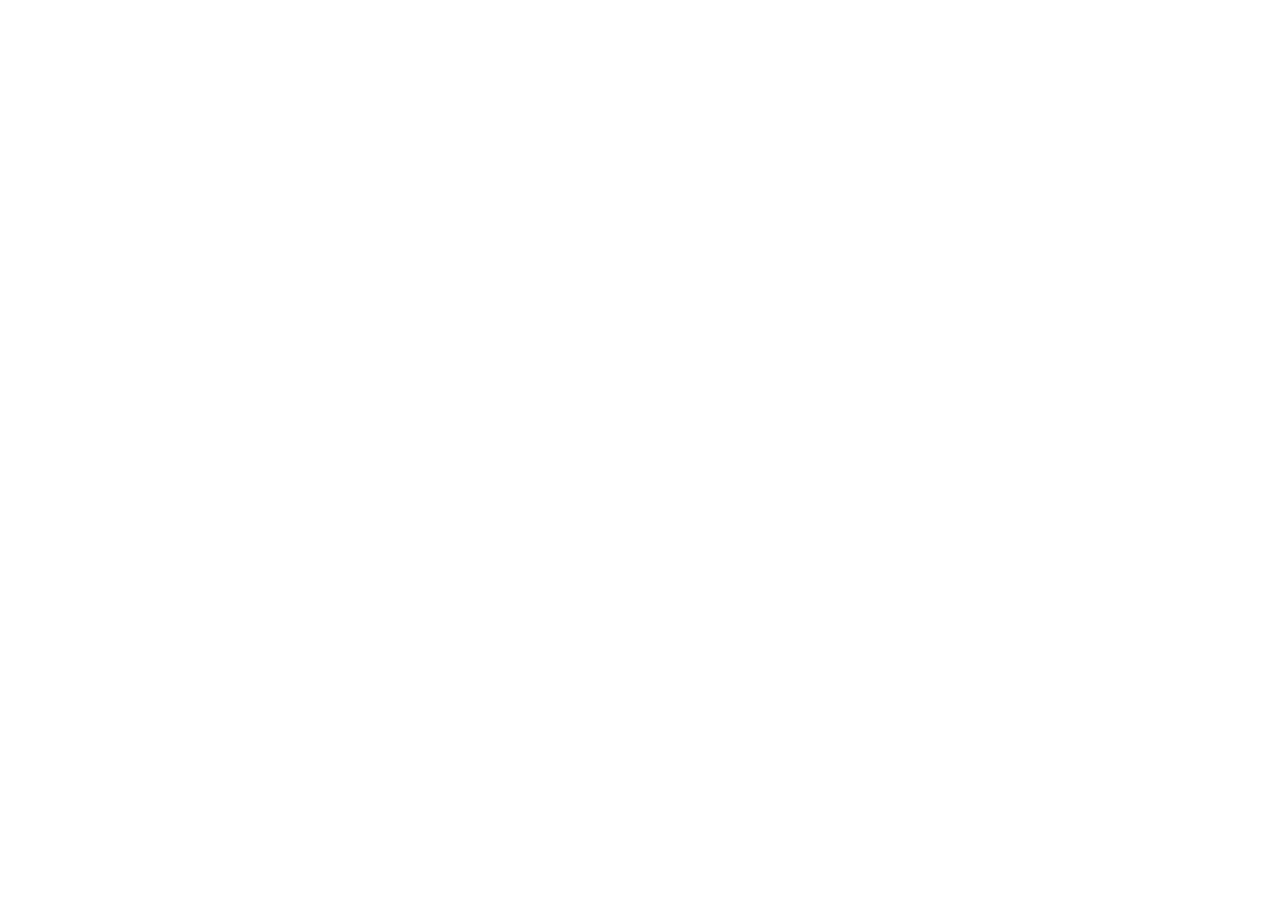
==== frontend/index.html @ 6b0ed91c "index.html file created" ====
<!DOCTYPE html>
<html lang="en">
<head>
    <meta charset="UTF-8">
    <meta name="viewport" content="width=device-width, initial-scale=1.0">
    <title>Project</title>
    <link rel="stylesheet" href="style.css">
</head>
<body>
    
</body>
</html>
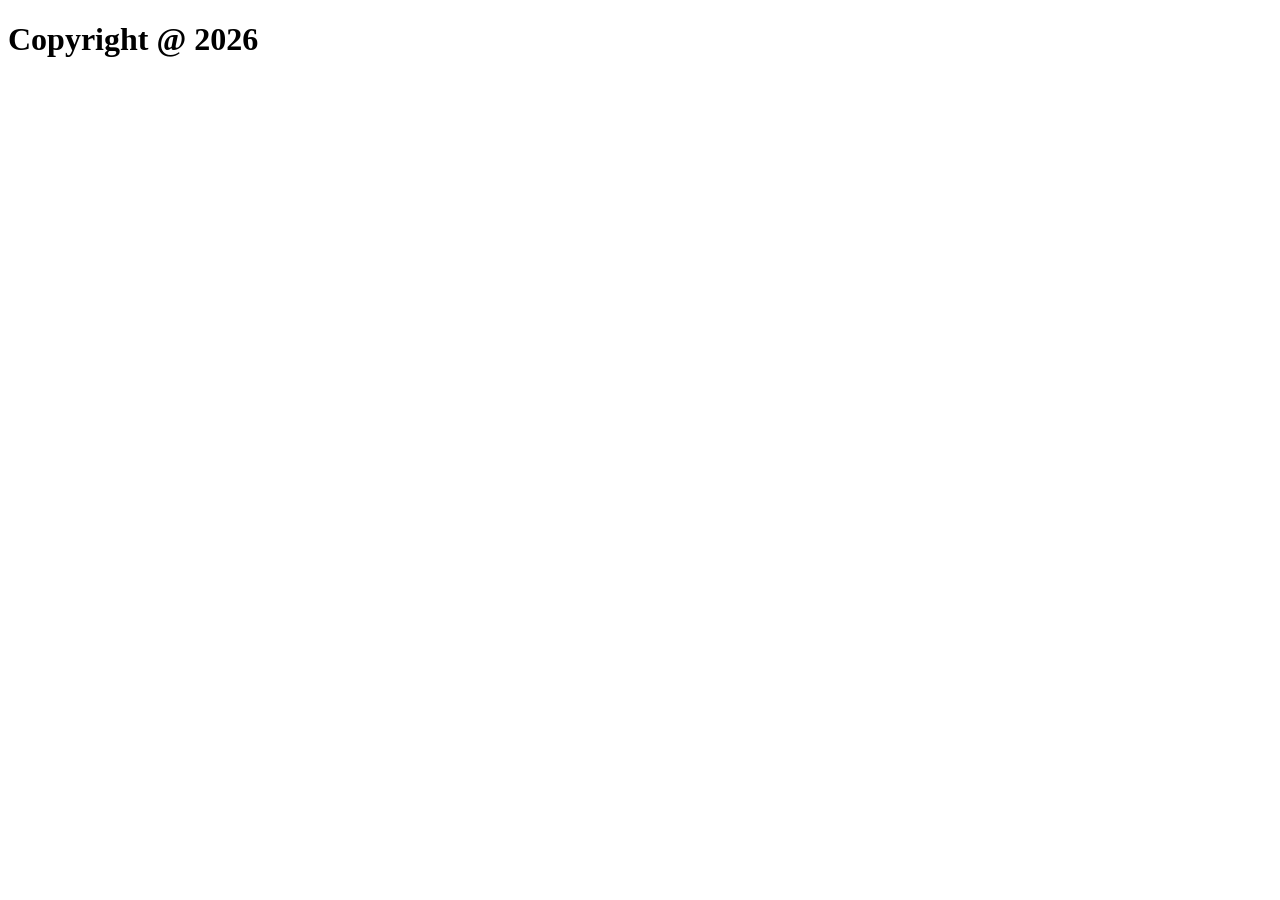
==== commit 6fe40f7e: "Add a footer in index.html" ====
--- a/frontend/index.html
+++ b/frontend/index.html
@@ -1,12 +1,21 @@
 <!DOCTYPE html>
 <html lang="en">
+
 <head>
     <meta charset="UTF-8">
     <meta name="viewport" content="width=device-width, initial-scale=1.0">
     <title>Project</title>
     <link rel="stylesheet" href="style.css">
 </head>
+
 <body>
     
+
+    <footer>
+        <h1>Copyright @ 2026</h1>
+    </footer>
+    <script src="script.js"></script>
+
 </body>
+
 </html>
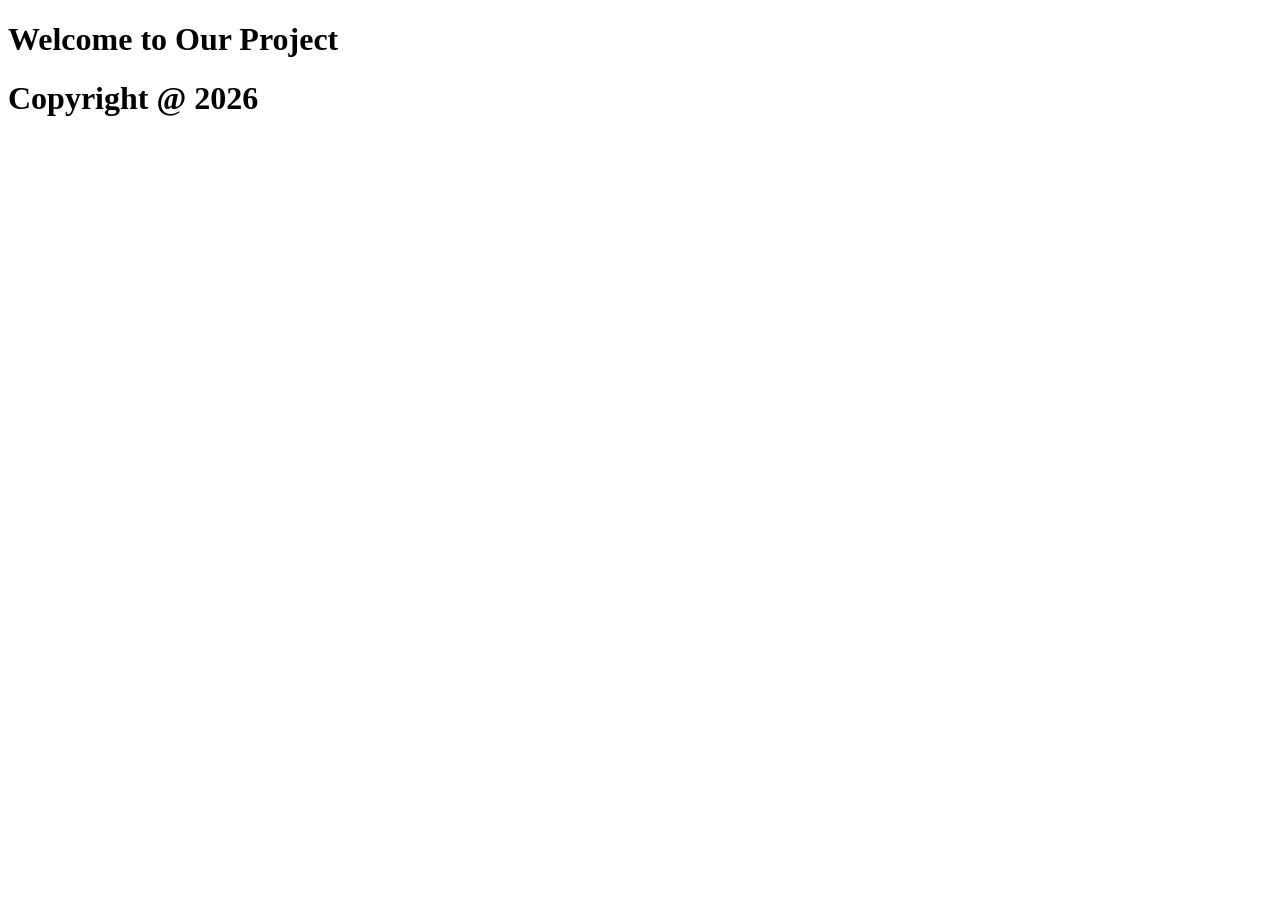
==== commit 0b7cb0cf: "header file added" ====
--- a/frontend/index.html
+++ b/frontend/index.html
@@ -9,6 +9,11 @@
 </head>
 
 <body>
+
+    <header>
+        <h1>Welcome to Our Project</h1>
+        <nav></nav>
+    </header>
     
 
     <footer>
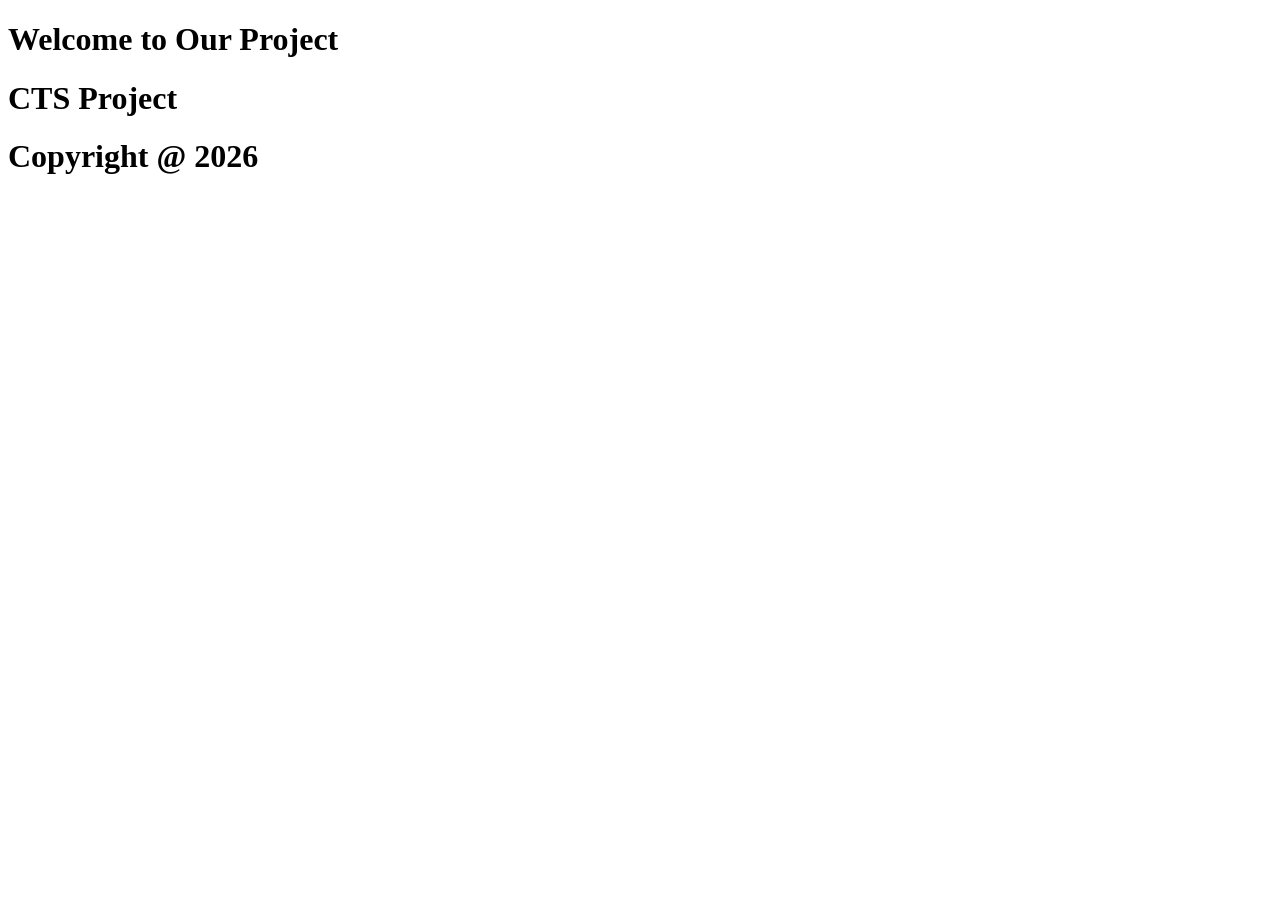
==== commit 5d3bfa12: "Add a Div section in index.html" ====
--- a/frontend/index.html
+++ b/frontend/index.html
@@ -15,6 +15,9 @@
         <nav></nav>
     </header>
     
+    <div>
+        <h1>CTS Project</h1>
+    </div>
 
     <footer>
         <h1>Copyright @ 2026</h1>
